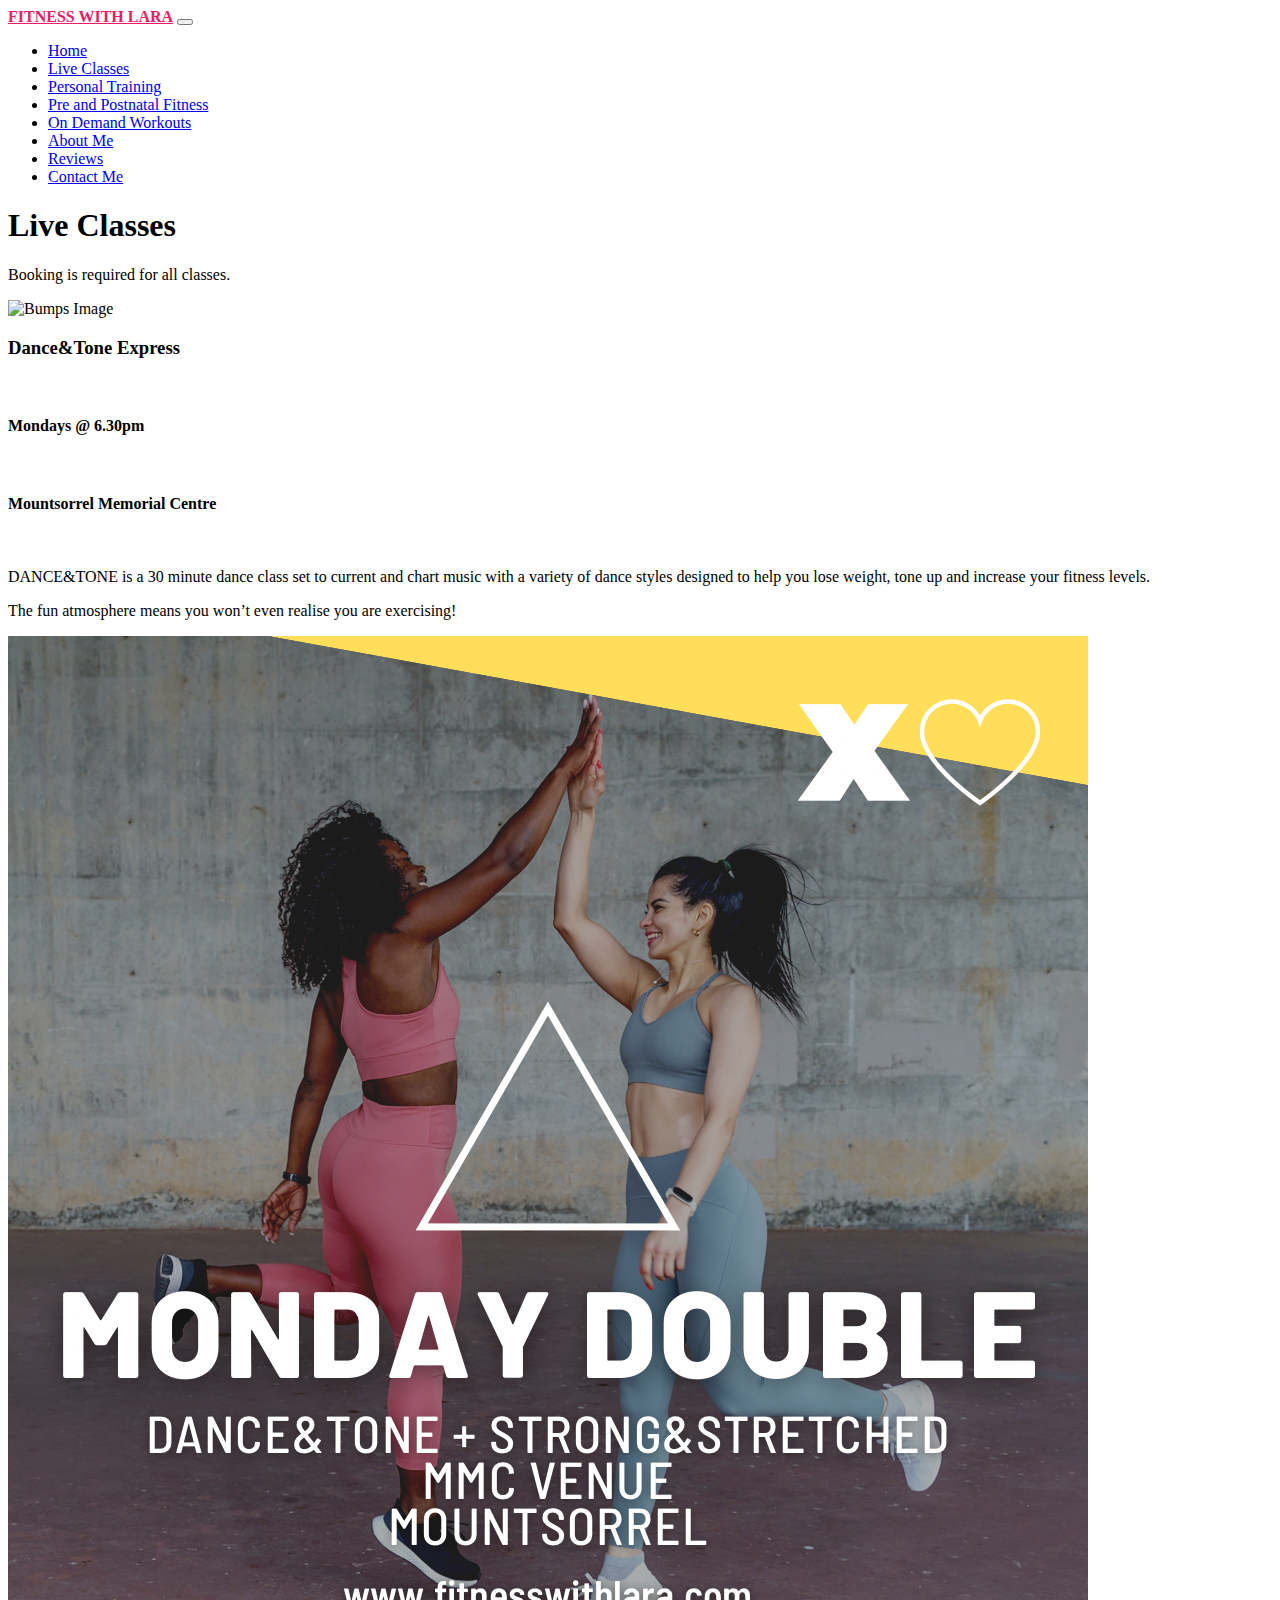
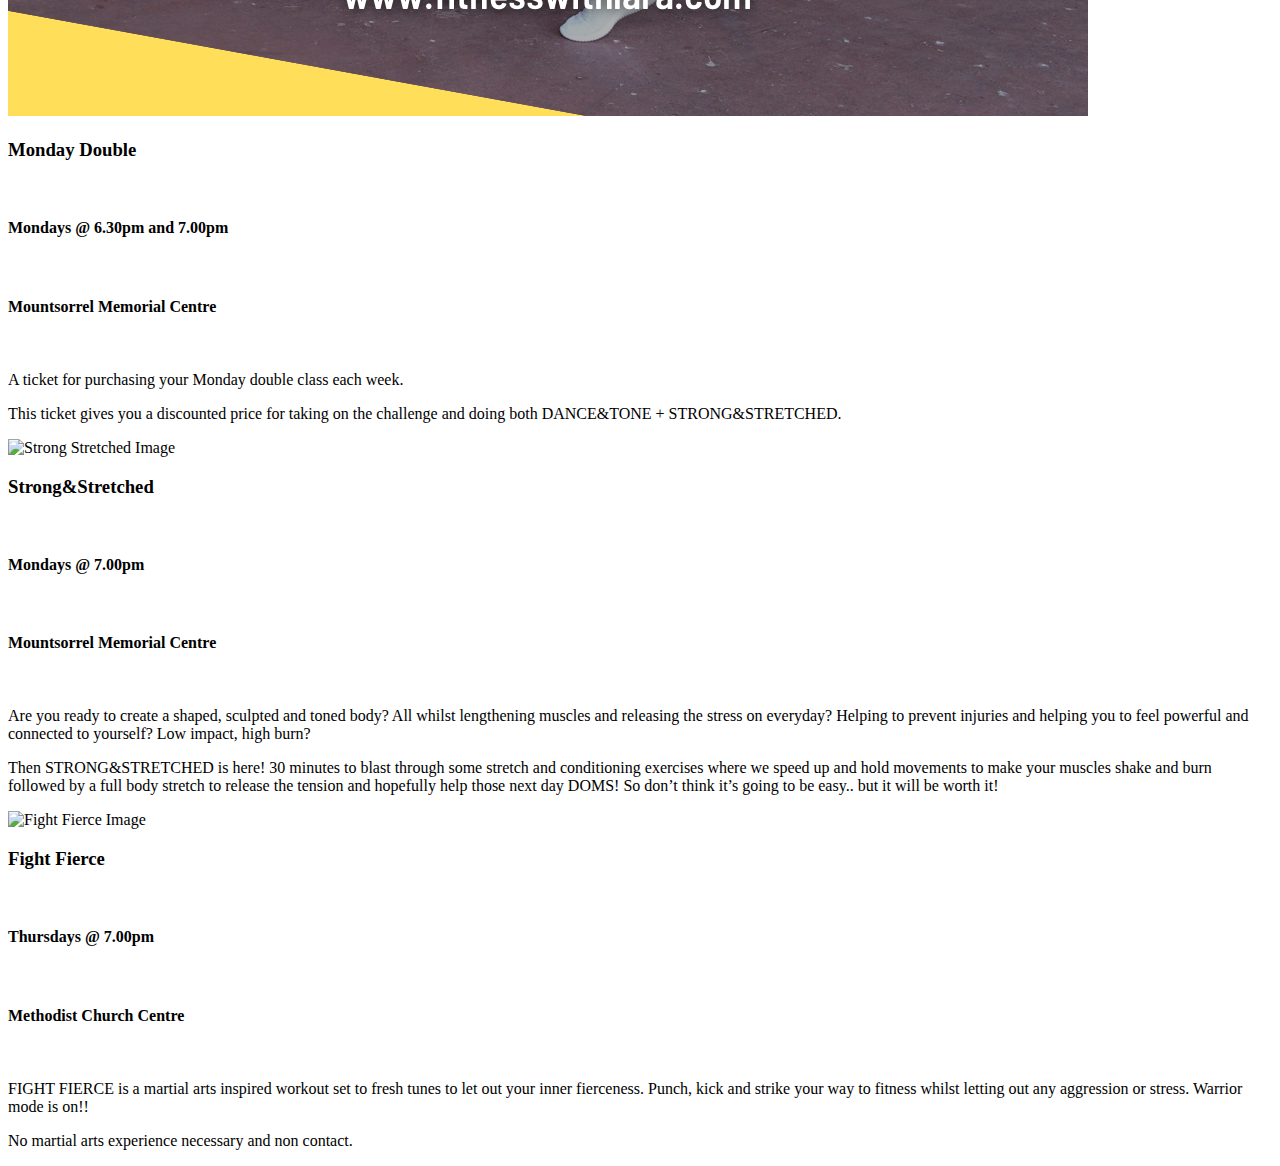
==== liveclasses.html @ 9891ef0e "update" ====
<!DOCTYPE html>
<html lang="en">

<head>
    <meta charset="UTF-8">
    <meta http-equiv="X-UA-Compatible" content="IE=edge">
    <meta name="viewport" content="width=device-width, initial-scale=1.0">
    <title>Class Booking</title>
    <link rel="stylesheet" href="css/classes.css">
    <!-- Bootstrap CSS -->
    <link href="https://cdn.jsdelivr.net/npm/bootstrap@5.3.0-alpha3/dist/css/bootstrap.min.css" rel="stylesheet"
        integrity="sha384-KK94CHFLLe+nY2dmCWGMq91rCGa5gtU4mk92HdvYe+M/SXH301p5ILy+dN9+nJOZ" crossorigin="anonymous">
</head>

<body>

    <nav class="navbar navbar-expand-lg navbar-dark bg-dark">
        <div class="container-fluid">
            <a class="navbar-brand" style="text-transform: uppercase; font-weight: 700; color: #e91e63;"
                href="index.html">Fitness with Lara</a>
            <button class="navbar-toggler" type="button" data-bs-toggle="collapse" data-bs-target="#navbarNav"
                aria-controls="navbarNav" aria-expanded="false" aria-label="Toggle navigation">
                <span class="navbar-toggler-icon"></span>
            </button>
            <div class="collapse navbar-collapse" id="navbarNav">
                <ul class="navbar-nav me-auto mb-2 mb-lg-0">
                    <li class="nav-item">
                        <a class="nav-link" href="home.html">Home</a>
                    </li>
                    <li class="nav-item">
                        <a class="nav-link" href="liveclasses.html">Live Classes</a>
                    </li>
                    <li class="nav-item">
                        <a class="nav-link" href="pt.html">Personal Training</a>
                    </li>
                    <li class="nav-item">
                        <a class="nav-link" href="https://babybodybeautiful.co.uk/">Pre and Postnatal Fitness</a>
                    </li>
                    <li class="nav-item">
                        <a class="nav-link" href="recordings.html">On Demand Workouts</a>
                    </li>
                    <li class="nav-item">
                        <a class="nav-link" href="aboutme.html">About Me</a>
                    </li>
                    <li class="nav-item">
                        <a class="nav-link" href="reviews.html">Reviews</a>
                    </li>
                    <li class="nav-item">
                        <a class="nav-link" href="contactme.html">Contact Me</a>
                    </li>
                </ul>
            </div>
        </div>
    </nav>


    <!-- Class Information Section -->
    <div class="container">
        <h1 class="mt-4">Live Classes</h1>
        <p>Booking is required for all classes.</p>

        <!-- Improved styling for each class section -->
        <div class="row border g-0 rounded shadow-sm">
            <div class="col-auto">
                <img src="Images/dancetonenew.png" class="img-thumbnail dimension" alt="Bumps Image">
            </div>
            <div class="col p-4">
                <h3 class="card-title">Dance&Tone Express</h3><br>
                <h4>Mondays @ 6.30pm</h4><br>
                <h4>Mountsorrel Memorial Centre</h4>
                <!-- Use a placeholder element to display dates dynamically -->
                <div id="classDatessjlv"></div><br>
                <p class="card-text">DANCE&TONE is a 30 minute dance class set to current and chart music with a
                    variety
                    of dance styles
                    designed to help you lose weight, tone up and increase your fitness levels.</p>
                <p class="card-text">The fun atmosphere means you won’t even realise you are exercising!</p>

            </div>
        </div>

        <div class="row border g-0 rounded shadow-sm">
            <div class="col-auto">
                <img src="Images/mondaydouble.png" class="img-thumbnail dimension" alt="Monday Double Image">
            </div>
            <div class="col p-4">
                <h3 class="card-title">Monday Double</h3><br>
                <h4>Mondays @ 6.30pm and 7.00pm</h4><br>
                <h4>Mountsorrel Memorial Centre</h4>
                <!-- Use a placeholder element to display dates dynamically -->
                <div id="classDatesskni"></div><br>
                <p class="card-text">A ticket for purchasing your Monday double class each week.</p>
                <p class="card-text">This ticket gives you a discounted price for taking on the challenge and doing both
                    DANCE&TONE + STRONG&STRETCHED.</p>

            </div>
        </div>

        <div class="row border g-0 rounded shadow-sm">
            <div class="col-auto">
                <img src="Images/strongstretched.jpg" class="img-thumbnail dimension" alt="Strong Stretched Image">
            </div>
            <div class="col p-4">
                <h3 class="card-title">Strong&Stretched</h3><br>
                <h4>Mondays @ 7.00pm</h4><br>
                <h4>Mountsorrel Memorial Centre</h4>
                <!-- Use a placeholder element to display dates dynamically -->
                <div id="classDatesszew"></div><br>
                <p class="card-text">Are you ready to create a shaped, sculpted and toned body? All whilst
                    lengthening
                    muscles and releasing the stress on everyday? Helping to prevent injuries and helping you to
                    feel
                    powerful and connected to yourself? Low impact, high burn?</p>
                <p class="card-text">Then STRONG&STRETCHED is here! 30 minutes to blast through some stretch and
                    conditioning exercises where we speed up and hold movements to make your muscles shake and burn
                    followed by a full body stretch to release the tension and hopefully help those next day DOMS!
                    So
                    don’t think it’s going to be easy.. but it will be worth it!</p>

            </div>
        </div>

        <div class="row border g-0 rounded shadow-sm">
            <div class="col-auto">
                <img src="Images/fightfiercenew.png" class="img-thumbnail dimension" alt="Fight Fierce Image">
            </div>
            <div class="col p-4">
                <h3 class="card-title">Fight Fierce</h3><br>
                <h4>Thursdays @ 7.00pm</h4><br>
                <h4>Methodist Church Centre</h4>
                <!-- Use a placeholder element to display dates dynamically -->
                <div id="classDatess0pg"></div><br>
                <p class="card-text">FIGHT FIERCE is a martial arts inspired workout set to fresh tunes to let out
                    your
                    inner fierceness. Punch, kick and strike your way to fitness whilst letting out any aggression
                    or
                    stress. Warrior mode is on!!</p>
                <p class="card-text">No martial arts experience necessary and non contact.</p>
            </div>
        </div>


    </div>

    <script src="js/classes.js"></script>
    <script src="https://www.gstatic.com/firebasejs/8.10.0/firebase-app.js"></script>
    <script src="https://www.gstatic.com/firebasejs/8.10.0/firebase-firestore.js"></script>
    <!-- <script src="js/app.js"></script> -->
    <script src="https://cdn.jsdelivr.net/npm/bootstrap@5.0.0-beta2/dist/js/bootstrap.bundle.min.js"
        integrity="sha384-b5kHyXgcpbZJO/tY9Ul7kGkf1S0CWuKcCD38l8YkeH8z8QjE0GmW1gYU5S9FOnJ0"
        crossorigin="anonymous"></script>



</body>

</html>
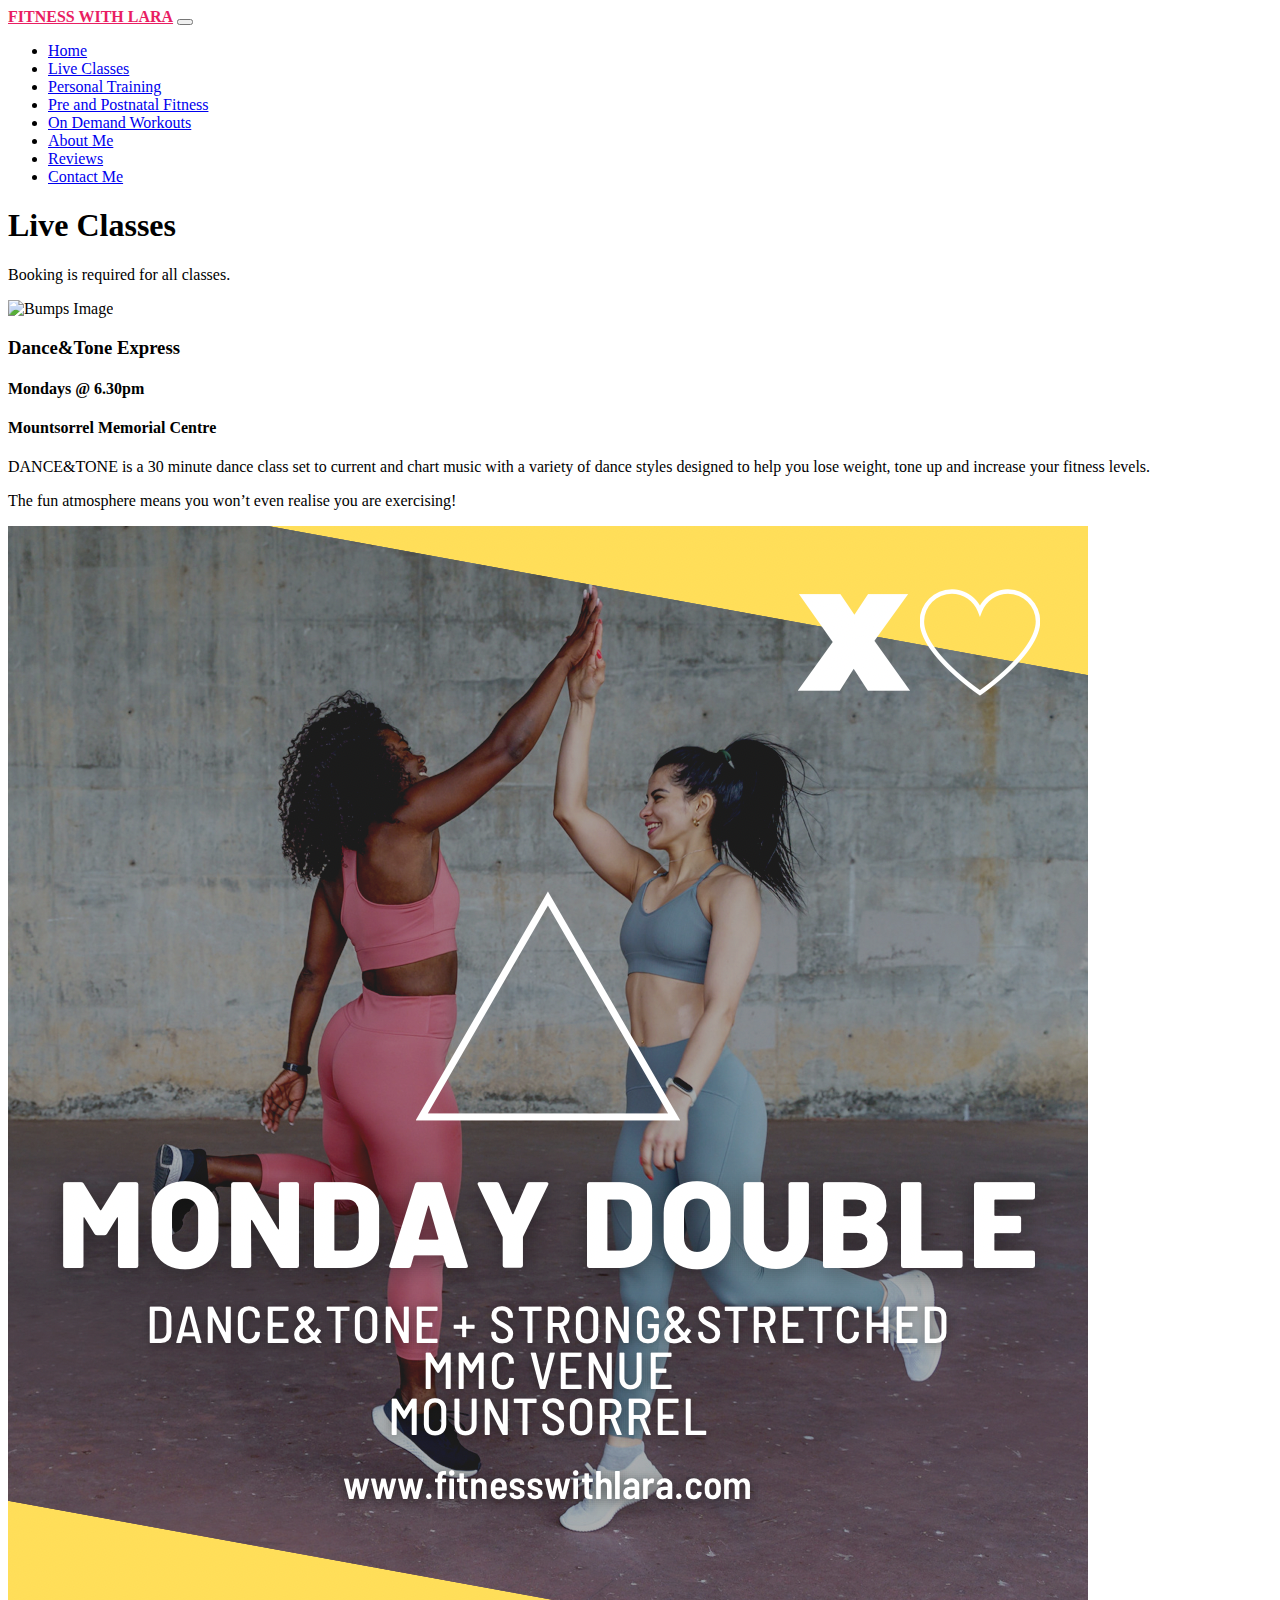
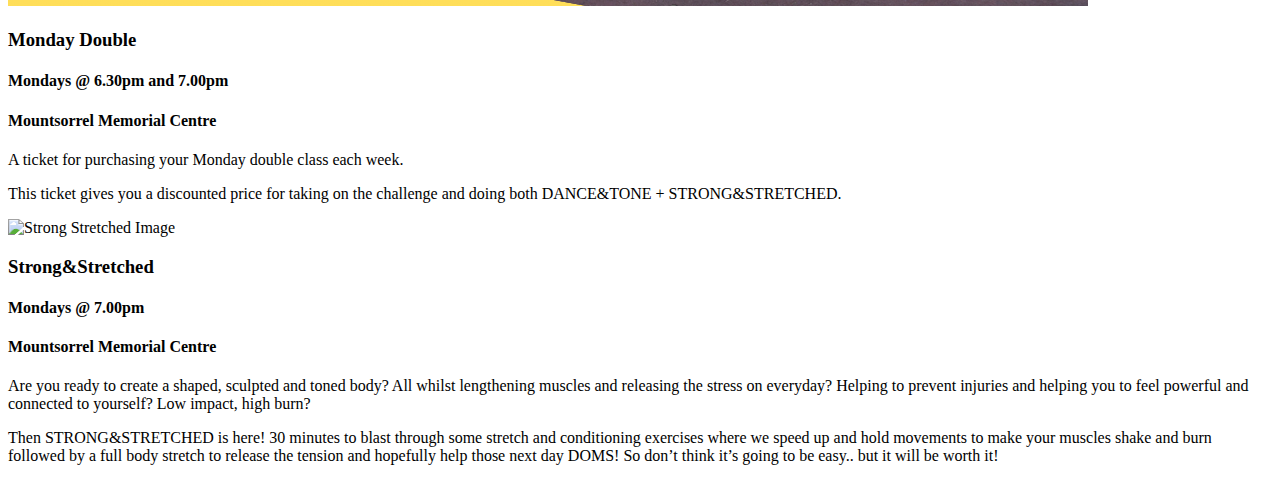
==== commit 0487de2b: "Update liveclasses.html" ====
--- a/liveclasses.html
+++ b/liveclasses.html
@@ -5,6 +5,9 @@
     <meta charset="UTF-8">
     <meta http-equiv="X-UA-Compatible" content="IE=edge">
     <meta name="viewport" content="width=device-width, initial-scale=1.0">
+    <meta http-equiv='cache-control' content='no-cache'>
+    <meta http-equiv='expires' content='0'>
+    <meta http-equiv='pragma' content='no-cache'>
     <title>Class Booking</title>
     <link rel="stylesheet" href="css/classes.css">
     <!-- Bootstrap CSS -->
@@ -16,10 +19,8 @@
 
     <nav class="navbar navbar-expand-lg navbar-dark bg-dark">
         <div class="container-fluid">
-            <a class="navbar-brand" style="text-transform: uppercase; font-weight: 700; color: #e91e63;"
-                href="index.html">Fitness with Lara</a>
-            <button class="navbar-toggler" type="button" data-bs-toggle="collapse" data-bs-target="#navbarNav"
-                aria-controls="navbarNav" aria-expanded="false" aria-label="Toggle navigation">
+            <a class="navbar-brand" style="text-transform: uppercase; font-weight: 700; color: #e91e63;" href="index.html">Fitness with Lara</a>
+            <button class="navbar-toggler" type="button" data-bs-toggle="collapse" data-bs-target="#navbarNav" aria-controls="navbarNav" aria-expanded="false" aria-label="Toggle navigation">
                 <span class="navbar-toggler-icon"></span>
             </button>
             <div class="collapse navbar-collapse" id="navbarNav">
@@ -53,29 +54,22 @@
         </div>
     </nav>
 
-
     <!-- Class Information Section -->
     <div class="container">
         <h1 class="mt-4">Live Classes</h1>
         <p>Booking is required for all classes.</p>
 
-        <!-- Improved styling for each class section -->
         <div class="row border g-0 rounded shadow-sm">
             <div class="col-auto">
                 <img src="Images/dancetonenew.png" class="img-thumbnail dimension" alt="Bumps Image">
             </div>
             <div class="col p-4">
-                <h3 class="card-title">Dance&Tone Express</h3><br>
-                <h4>Mondays @ 6.30pm</h4><br>
+                <h3 class="card-title">Dance&Tone Express</h3>
+                <h4>Mondays @ 6.30pm</h4>
                 <h4>Mountsorrel Memorial Centre</h4>
-                <!-- Use a placeholder element to display dates dynamically -->
-                <div id="classDatessjlv"></div><br>
-                <p class="card-text">DANCE&TONE is a 30 minute dance class set to current and chart music with a
-                    variety
-                    of dance styles
-                    designed to help you lose weight, tone up and increase your fitness levels.</p>
+                <div id="classDatessjlv"></div>
+                <p class="card-text">DANCE&TONE is a 30 minute dance class set to current and chart music with a variety of dance styles designed to help you lose weight, tone up and increase your fitness levels.</p>
                 <p class="card-text">The fun atmosphere means you won’t even realise you are exercising!</p>
-
             </div>
         </div>
 
@@ -84,15 +78,12 @@
                 <img src="Images/mondaydouble.png" class="img-thumbnail dimension" alt="Monday Double Image">
             </div>
             <div class="col p-4">
-                <h3 class="card-title">Monday Double</h3><br>
-                <h4>Mondays @ 6.30pm and 7.00pm</h4><br>
+                <h3 class="card-title">Monday Double</h3>
+                <h4>Mondays @ 6.30pm and 7.00pm</h4>
                 <h4>Mountsorrel Memorial Centre</h4>
-                <!-- Use a placeholder element to display dates dynamically -->
-                <div id="classDatesskni"></div><br>
+                <div id="classDatesskni"></div>
                 <p class="card-text">A ticket for purchasing your Monday double class each week.</p>
-                <p class="card-text">This ticket gives you a discounted price for taking on the challenge and doing both
-                    DANCE&TONE + STRONG&STRETCHED.</p>
-
+                <p class="card-text">This ticket gives you a discounted price for taking on the challenge and doing both DANCE&TONE + STRONG&STRETCHED.</p>
             </div>
         </div>
 
@@ -101,57 +92,30 @@
                 <img src="Images/strongstretched.jpg" class="img-thumbnail dimension" alt="Strong Stretched Image">
             </div>
             <div class="col p-4">
-                <h3 class="card-title">Strong&Stretched</h3><br>
-                <h4>Mondays @ 7.00pm</h4><br>
+                <h3 class="card-title">Strong&Stretched</h3>
+                <h4>Mondays @ 7.00pm</h4>
                 <h4>Mountsorrel Memorial Centre</h4>
-                <!-- Use a placeholder element to display dates dynamically -->
-                <div id="classDatesszew"></div><br>
-                <p class="card-text">Are you ready to create a shaped, sculpted and toned body? All whilst
-                    lengthening
-                    muscles and releasing the stress on everyday? Helping to prevent injuries and helping you to
-                    feel
-                    powerful and connected to yourself? Low impact, high burn?</p>
-                <p class="card-text">Then STRONG&STRETCHED is here! 30 minutes to blast through some stretch and
-                    conditioning exercises where we speed up and hold movements to make your muscles shake and burn
-                    followed by a full body stretch to release the tension and hopefully help those next day DOMS!
-                    So
-                    don’t think it’s going to be easy.. but it will be worth it!</p>
-
+                <div id="classDatesszew"></div>
+                <p class="card-text">Are you ready to create a shaped, sculpted and toned body? All whilst lengthening muscles and releasing the stress on everyday? Helping to prevent injuries and helping you to feel powerful and connected to yourself? Low impact, high burn?</p>
+                <p class="card-text">Then STRONG&STRETCHED is here! 30 minutes to blast through some stretch and conditioning exercises where we speed up and hold movements to make your muscles shake and burn followed by a full body stretch to release the tension and hopefully help those next day DOMS! So don’t think it’s going to be easy.. but it will be worth it!</p>
             </div>
         </div>
-
-        <div class="row border g-0 rounded shadow-sm">
-            <div class="col-auto">
-                <img src="Images/fightfiercenew.png" class="img-thumbnail dimension" alt="Fight Fierce Image">
-            </div>
-            <div class="col p-4">
-                <h3 class="card-title">Fight Fierce</h3><br>
-                <h4>Thursdays @ 7.00pm</h4><br>
-                <h4>Methodist Church Centre</h4>
-                <!-- Use a placeholder element to display dates dynamically -->
-                <div id="classDatess0pg"></div><br>
-                <p class="card-text">FIGHT FIERCE is a martial arts inspired workout set to fresh tunes to let out
-                    your
-                    inner fierceness. Punch, kick and strike your way to fitness whilst letting out any aggression
-                    or
-                    stress. Warrior mode is on!!</p>
-                <p class="card-text">No martial arts experience necessary and non contact.</p>
-            </div>
-        </div>
-
 
     </div>
 
     <script src="js/classes.js"></script>
     <script src="https://www.gstatic.com/firebasejs/8.10.0/firebase-app.js"></script>
     <script src="https://www.gstatic.com/firebasejs/8.10.0/firebase-firestore.js"></script>
-    <!-- <script src="js/app.js"></script> -->
-    <script src="https://cdn.jsdelivr.net/npm/bootstrap@5.0.0-beta2/dist/js/bootstrap.bundle.min.js"
-        integrity="sha384-b5kHyXgcpbZJO/tY9Ul7kGkf1S0CWuKcCD38l8YkeH8z8QjE0GmW1gYU5S9FOnJ0"
-        crossorigin="anonymous"></script>
+    <script src="https://cdn.jsdelivr.net/npm/bootstrap@5.0.0-beta2/dist/js/bootstrap.bundle.min.js" integrity="sha384-b5kHyXgcpbZJO/tY9Ul7kGkf1S0CWuKcCD38l8YkeH8z8QjE0GmW1gYU5S9FOnJ0" crossorigin="anonymous"></script>
 
-
+    <script>
+        document.addEventListener('DOMContentLoaded', function () {
+            displayClassDates("sjlv", "2024-08-12", 8, "183000", [6,7], 'pink');
+            displayClassDates("skni", "2024-08-12", 8, "183000", [6,7], 'coral');
+            displayClassDates("szew", "2024-08-12", 8, "190000", [6,7], 'yellow');
+        });
+    </script>
 
 </body>
 
-</html>+</html>
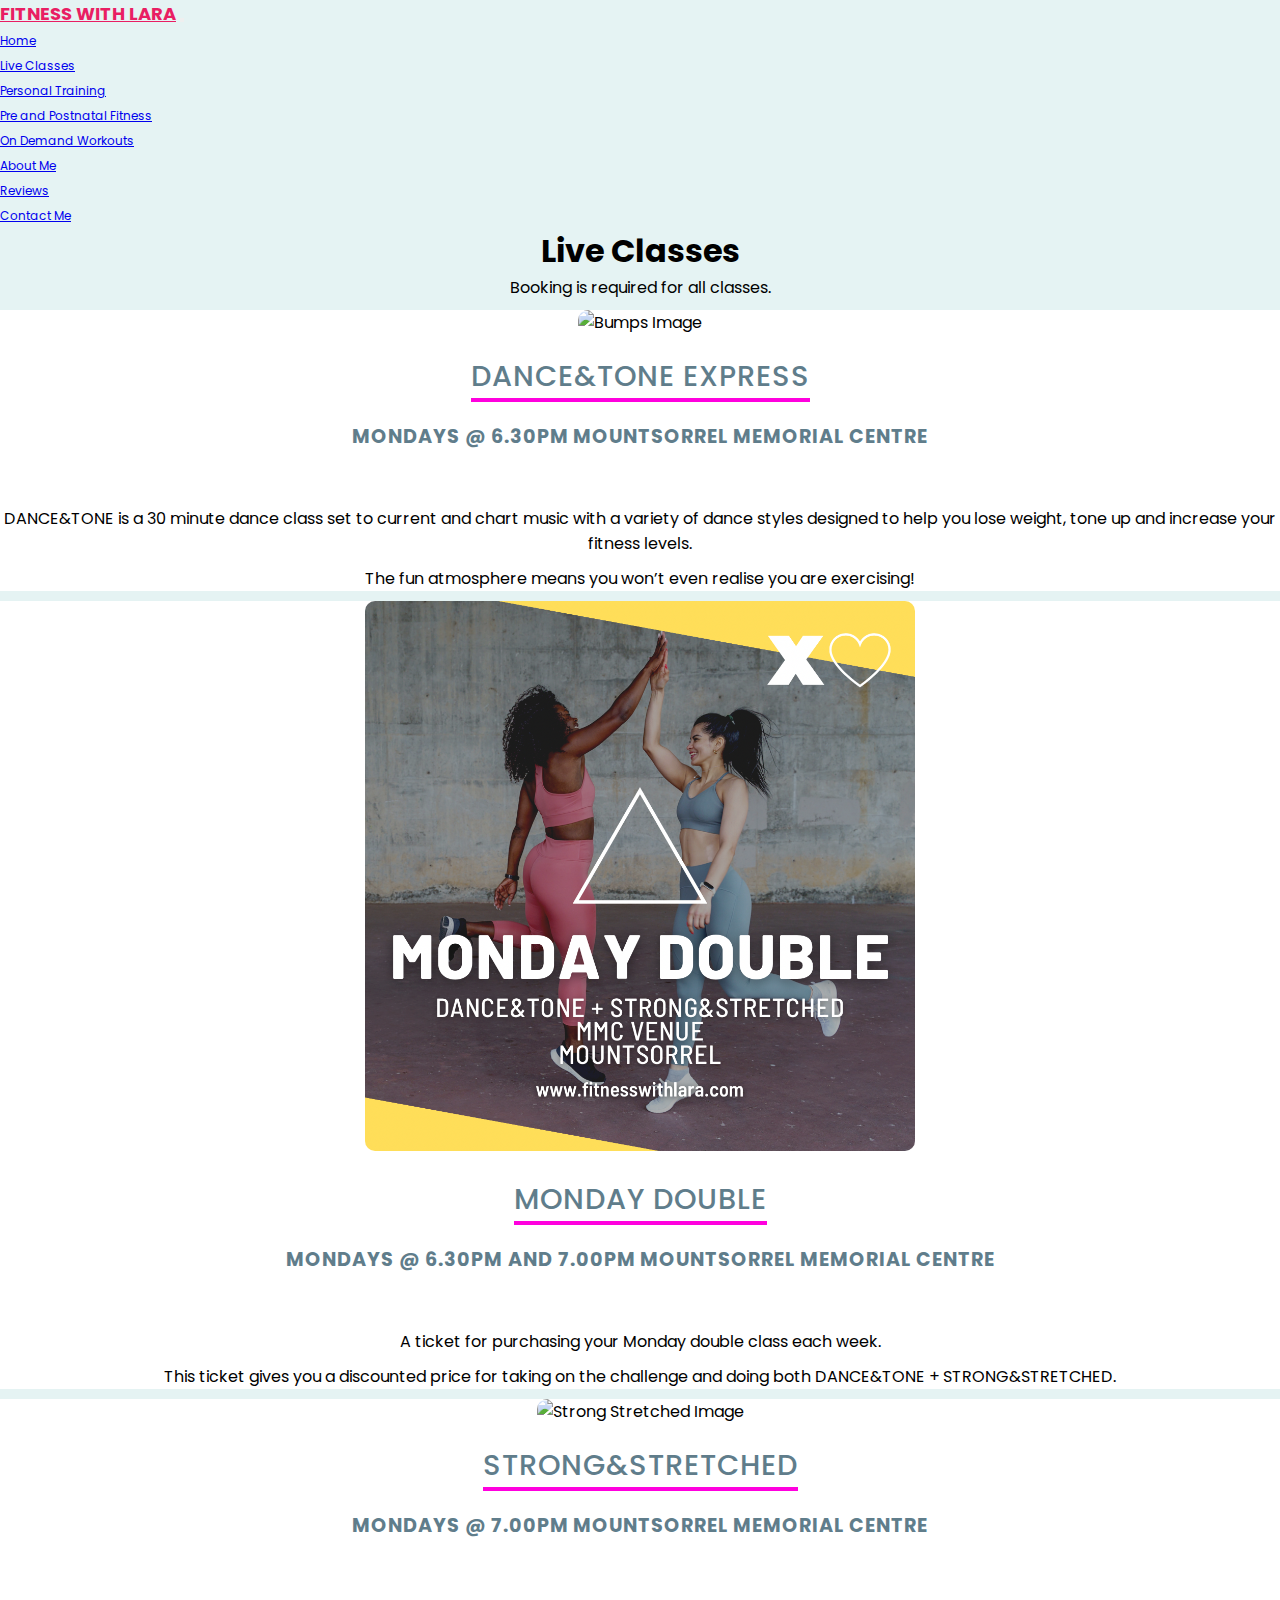
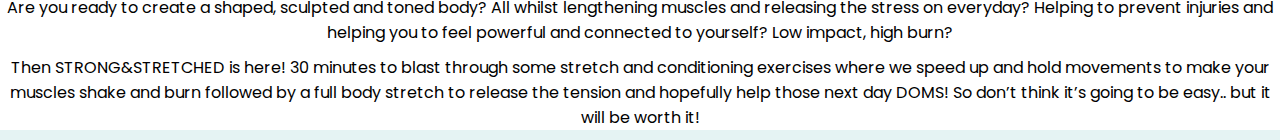
==== commit 7b85dd03: "Update liveclasses.html" ====
--- a/liveclasses.html
+++ b/liveclasses.html
@@ -10,9 +10,11 @@
     <meta http-equiv='pragma' content='no-cache'>
     <title>Class Booking</title>
     <link rel="stylesheet" href="css/classes.css">
+    <link rel="stylesheet" href="css/navbar.css">
     <!-- Bootstrap CSS -->
     <link href="https://cdn.jsdelivr.net/npm/bootstrap@5.3.0-alpha3/dist/css/bootstrap.min.css" rel="stylesheet"
         integrity="sha384-KK94CHFLLe+nY2dmCWGMq91rCGa5gtU4mk92HdvYe+M/SXH301p5ILy+dN9+nJOZ" crossorigin="anonymous">
+         <link href="https://fonts.googleapis.com/icon?family=Material+Icons" rel="stylesheet">
 </head>
 
 <body>
@@ -20,10 +22,10 @@
     <nav class="navbar navbar-expand-lg navbar-dark bg-dark">
         <div class="container-fluid">
             <a class="navbar-brand" style="text-transform: uppercase; font-weight: 700; color: #e91e63;" href="index.html">Fitness with Lara</a>
-            <button class="navbar-toggler" type="button" data-bs-toggle="collapse" data-bs-target="#navbarNav" aria-controls="navbarNav" aria-expanded="false" aria-label="Toggle navigation">
+            <button class="navbar-toggler" type="button" data-bs-toggle="collapse" data-bs-target="#navbarSupportedContent" aria-controls="navbarSupportedContent" aria-expanded="false" aria-label="Toggle navigation">
                 <span class="navbar-toggler-icon"></span>
             </button>
-            <div class="collapse navbar-collapse" id="navbarNav">
+            <div class="collapse navbar-collapse" id="navbarSupportedContent">
                 <ul class="navbar-nav me-auto mb-2 mb-lg-0">
                     <li class="nav-item">
                         <a class="nav-link" href="home.html">Home</a>
@@ -64,10 +66,10 @@
                 <img src="Images/dancetonenew.png" class="img-thumbnail dimension" alt="Bumps Image">
             </div>
             <div class="col p-4">
-                <h3 class="card-title">Dance&Tone Express</h3>
+                <h3 class="card-title">Dance&Tone Express</h3><br>
                 <h4>Mondays @ 6.30pm</h4>
                 <h4>Mountsorrel Memorial Centre</h4>
-                <div id="classDatessjlv"></div>
+                <div id="classDatessjlv"></div><br>
                 <p class="card-text">DANCE&TONE is a 30 minute dance class set to current and chart music with a variety of dance styles designed to help you lose weight, tone up and increase your fitness levels.</p>
                 <p class="card-text">The fun atmosphere means you won’t even realise you are exercising!</p>
             </div>
@@ -78,10 +80,10 @@
                 <img src="Images/mondaydouble.png" class="img-thumbnail dimension" alt="Monday Double Image">
             </div>
             <div class="col p-4">
-                <h3 class="card-title">Monday Double</h3>
+                <h3 class="card-title">Monday Double</h3><br>
                 <h4>Mondays @ 6.30pm and 7.00pm</h4>
                 <h4>Mountsorrel Memorial Centre</h4>
-                <div id="classDatesskni"></div>
+                <div id="classDatesskni"></div><br>
                 <p class="card-text">A ticket for purchasing your Monday double class each week.</p>
                 <p class="card-text">This ticket gives you a discounted price for taking on the challenge and doing both DANCE&TONE + STRONG&STRETCHED.</p>
             </div>
@@ -92,10 +94,10 @@
                 <img src="Images/strongstretched.jpg" class="img-thumbnail dimension" alt="Strong Stretched Image">
             </div>
             <div class="col p-4">
-                <h3 class="card-title">Strong&Stretched</h3>
+                <h3 class="card-title">Strong&Stretched</h3><br>
                 <h4>Mondays @ 7.00pm</h4>
                 <h4>Mountsorrel Memorial Centre</h4>
-                <div id="classDatesszew"></div>
+                <div id="classDatesszew"></div><br>
                 <p class="card-text">Are you ready to create a shaped, sculpted and toned body? All whilst lengthening muscles and releasing the stress on everyday? Helping to prevent injuries and helping you to feel powerful and connected to yourself? Low impact, high burn?</p>
                 <p class="card-text">Then STRONG&STRETCHED is here! 30 minutes to blast through some stretch and conditioning exercises where we speed up and hold movements to make your muscles shake and burn followed by a full body stretch to release the tension and hopefully help those next day DOMS! So don’t think it’s going to be easy.. but it will be worth it!</p>
             </div>
@@ -110,9 +112,9 @@
 
     <script>
         document.addEventListener('DOMContentLoaded', function () {
-            displayClassDates("sjlv", "2024-08-12", 8, "183000", [6,7], 'pink');
-            displayClassDates("skni", "2024-08-12", 8, "183000", [6,7], 'coral');
-            displayClassDates("szew", "2024-08-12", 8, "190000", [6,7], 'yellow');
+            displayClassDates("sjlv", "2024-08-28", 10, "183000", [], 'pink');
+            displayClassDates("skni", "2024-08-28", 10, "183000", [], 'coral');
+            displayClassDates("szew", "2024-08-28", 10, "190000", [], 'yellow');
         });
     </script>
 
--- a/css/classes.css
+++ b/css/classes.css
@@ -0,0 +1,112 @@
+@import url('https://fonts.googleapis.com/css2?family=Poppins:ital,wght@0,100;0,200;0,300;0,400;0,500;0,600;0,700;0,800;0,900;1,100;1,200;1,300;1,400;1,500;1,600;1,700;1,800;1,900&display=swap');
+
+* {
+    margin: 0;
+    padding: 0;
+    box-sizing: border-box;
+    font-family: 'Poppins', sans-serif;
+}
+
+.navbar a {
+    font-size: 12px;
+}
+
+.navbar .navbar-brand {
+    font-size: 18px;
+}
+
+body {
+    background: #e5f3f3;
+}
+
+.dimension {
+    width: 550px;
+    height: 100%;
+    border-radius: 10px;
+}
+
+.container {
+    text-align: center;
+}
+
+.container .row {
+    margin-top: 10px;
+    background-color: #fff;
+}
+
+.container .row .col h3 {
+    color: #607d8b;
+    font-weight: 500;
+    font-size: 1.8em;
+    text-transform: uppercase;
+    margin-bottom: 20px;
+    border-bottom: 4px solid #ff00de;
+    display: inline-block;
+    letter-spacing: 1px;
+    margin-top: 20px;
+}
+
+.container .row .col h4 {
+    color: #607d8b;
+    font-weight: 500px;
+    font-size: 1.2em;
+    text-transform: uppercase;
+    margin-bottom: 20px;
+    margin-top: 0;
+    display: inline-block;
+    letter-spacing: 1px;
+}
+
+.container .row .col h5 {
+    font-size: 22px;
+    text-transform: uppercase;
+    margin-bottom: 5px;
+    display: relative;
+    color: #fff;
+    font-weight: 300px;
+    letter-spacing: 1px;
+    background-color: #7ae1d5;
+    padding: 10px;
+}
+
+.container .row .col p {
+    position: relative;
+    margin: 10px 0 0;
+    padding: 0;
+    font-size: 16px;
+    font-weight: 200px;
+    margin-bottom: 10px;
+    margin-top: 10px;
+}
+
+.container .row .col a {
+    display: inline-block;
+    padding: 10px 10px;
+    font-weight: 400;
+    font-size: 14px;
+    letter-spacing: 1px;
+    color: #607d8b;
+    background: transparent;
+    border-radius: 15px;
+    margin-top: 10px;
+}
+
+.container .row .col a {
+    background: #7ae1d5;
+    color: #fff;
+    outline: none;
+    border: none;
+    cursor: pointer;
+    max-width: 150px;
+    cursor: pointer;
+    text-decoration: none;
+    text-transform: uppercase;
+}
+
+@media (max-width: 767px) {
+
+    .container .row .col h3 {
+        font-size: 1.5em;
+    }
+
+}